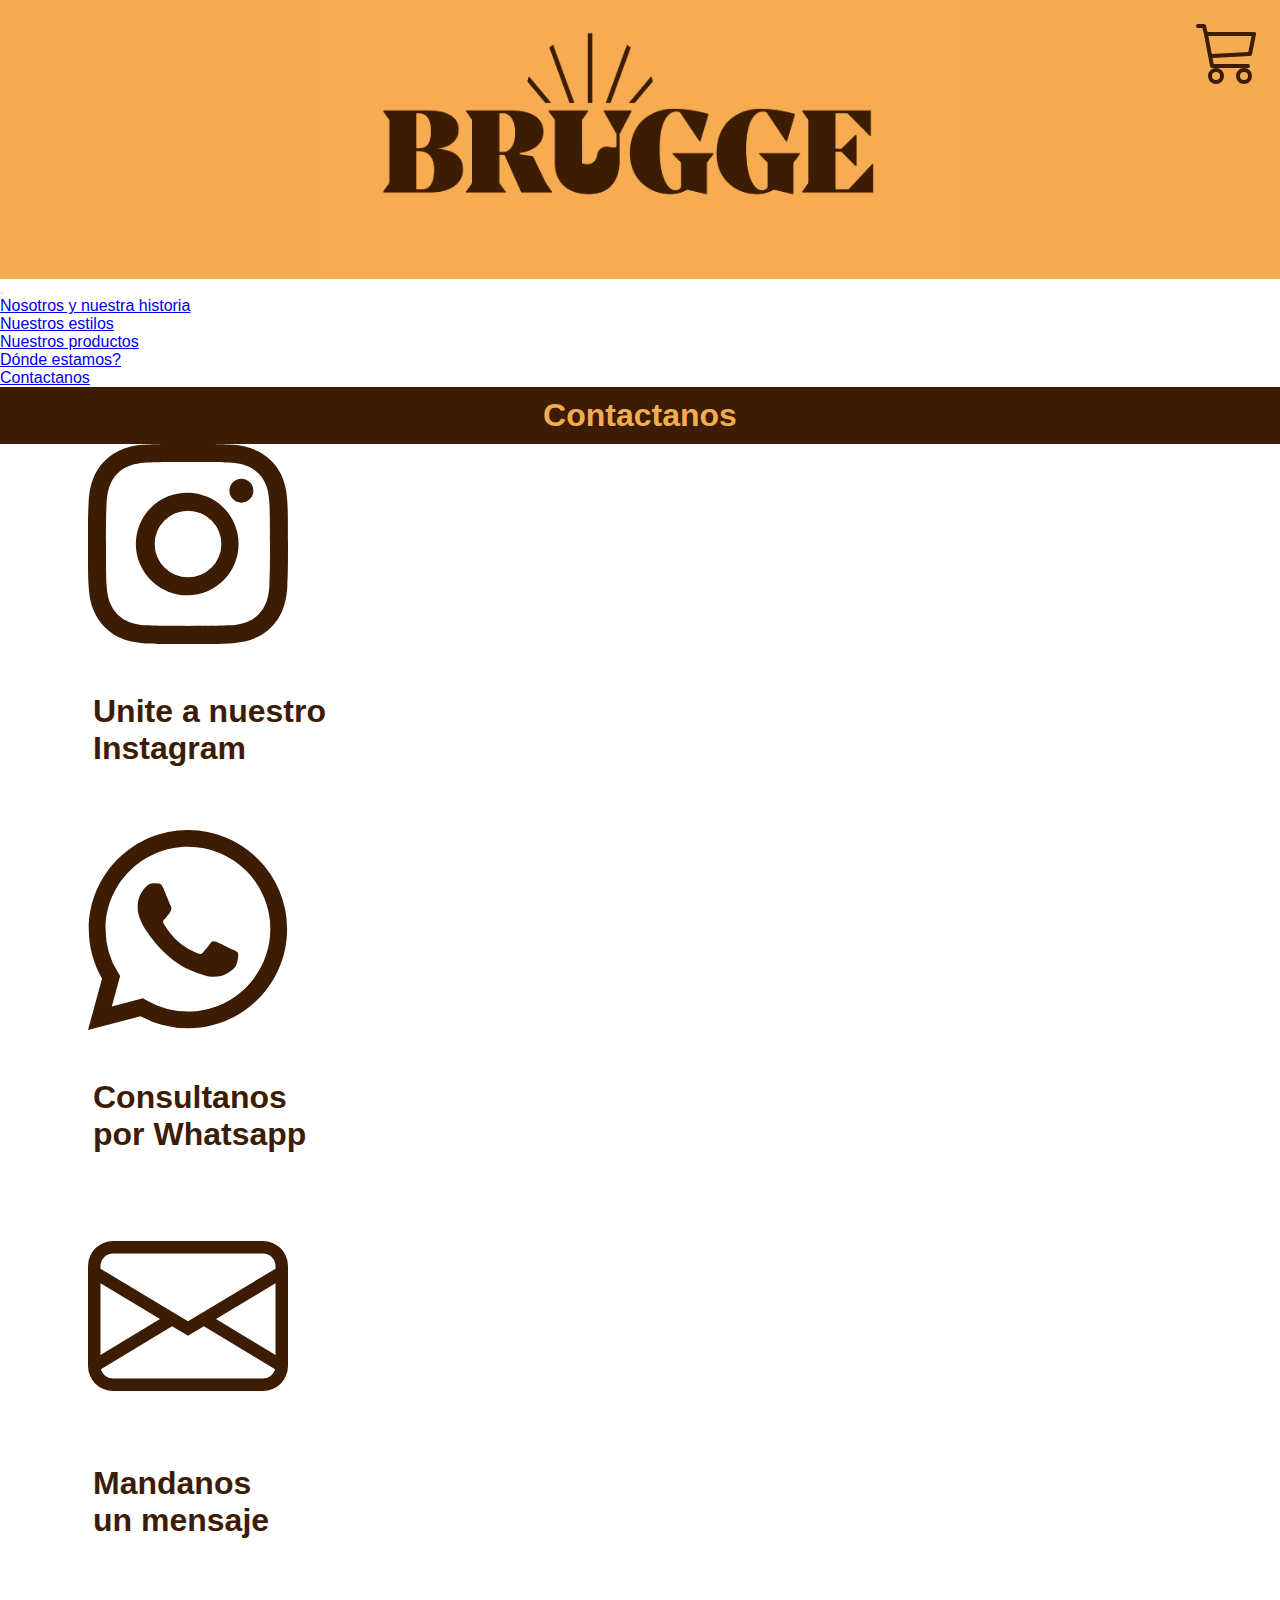
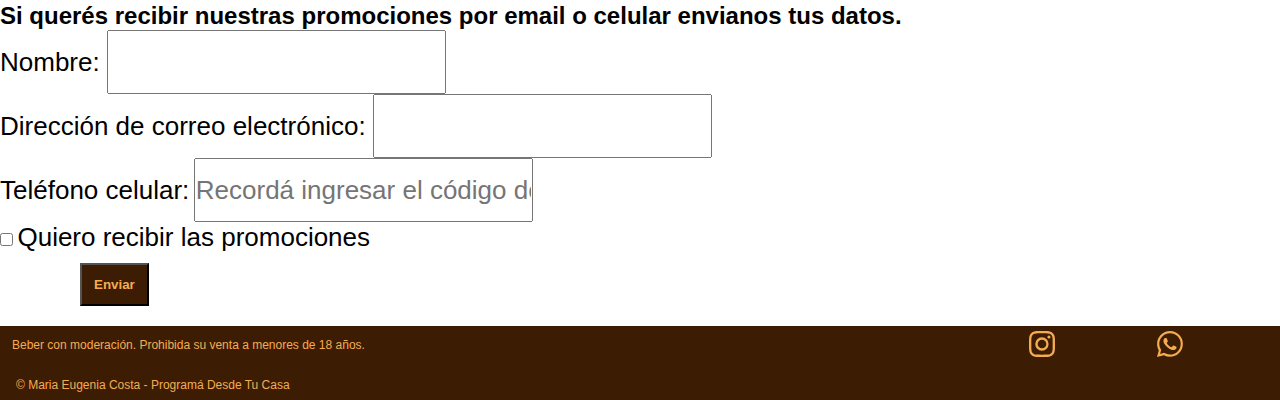
==== contactanos.html @ a0828ba6 "add files via upload" ====
<!DOCTYPE html>
<html lang="es">
<head>
  <meta charset="UTF-8">
  <meta name="viewport" content="width=device-width, initial-scale=1.0">
  <!-------Favicon--------->
  <link rel="shortcut icon" href="./img/favicon.ico" type="image/x-icon">
  <title>Brugge cerveza artesanal</title>
  <!--Link de Bootstrap-->
  <link href="https://cdn.jsdelivr.net/npm/bootstrap@5.0.0-beta1/dist/css/bootstrap.min.css" rel="stylesheet" integrity="sha384-giJF6kkoqNQ00vy+HMDP7azOuL0xtbfIcaT9wjKHr8RbDVddVHyTfAAsrekwKmP1" crossorigin="anonymous">
  <!--Link de JS de Bootstrap-->
  <script src="https://cdn.jsdelivr.net/npm/bootstrap@5.0.0-beta1/dist/js/bootstrap.bundle.min.js" integrity="sha384-ygbV9kiqUc6oa4msXn9868pTtWMgiQaeYH7/t7LECLbyPA2x65Kgf80OJFdroafW" crossorigin="anonymous"></script>
  <!--Link de mi estilo-->
  <link rel="stylesheet" href="./css/style.css">
  <link rel="stylesheet" href="./css/contactanos.css">
</head>
<body>
  <!------------------Header----------->
  <header>
    <figure class="logo">
      <img class="logo-marca" src="./img/logo_horizontal.png" alt="logo de Brugee">
    </figure>
    <!-------Link a Whatsapp con icono de carrito de compras----->
    <div id="carrito_de_compras"><a class="color-carrito" href="https://api.whatsapp.com/send/?phone=5491165896401&text&app_absent=0" target="_blank"><svg xmlns="http://www.w3.org/2000/svg" width="64" height="64" fill="currentColor" class="bi bi-cart3" viewBox="0 0 16 16">
      <path d="M0 1.5A.5.5 0 0 1 .5 1H2a.5.5 0 0 1 .485.379L2.89 3H14.5a.5.5 0 0 1 .49.598l-1 5a.5.5 0 0 1-.465.401l-9.397.472L4.415 11H13a.5.5 0 0 1 0 1H4a.5.5 0 0 1-.491-.408L2.01 3.607 1.61 2H.5a.5.5 0 0 1-.5-.5zM3.102 4l.84 4.479 9.144-.459L13.89 4H3.102zM5 12a2 2 0 1 0 0 4 2 2 0 0 0 0-4zm7 0a2 2 0 1 0 0 4 2 2 0 0 0 0-4zm-7 1a1 1 0 1 1 0 2 1 1 0 0 1 0-2zm7 0a1 1 0 1 1 0 2 1 1 0 0 1 0-2z"/>
    </svg> </a> 
    </div>
  </header>
  <!-------Barra de navegación------------->
  <nav class="navbar navbar-expand-lg navbar-light bg-light">
      <button class="navbar-toggler" type="button" data-bs-toggle="collapse" data-bs-target="#navbarNav" aria-controls="navbarNav" aria-expanded="false" aria-label="Toggle navigation">
        <span class="navbar-toggler-icon"></span>
      </button>
      <div class="collapse navbar-collapse" id="navbarNav">
        <ul class="navbar-nav">
          <li class="nav-item">
            <a class="nav-link" aria-current="page" href="index.html">Nosotros y nuestra historia</a>
          </li>
          <li class="nav-item">
            <a class="nav-link" href="nuestrosestilos.html">Nuestros estilos</a>
          </li>
          <li class="nav-item">
            <a class="nav-link" href="nuestrosproductos.html">Nuestros productos</a>
          </li>
          <li class="nav-item">
            <a class="nav-link" href="dondeestamos.html">Dónde estamos?</a>
          </li>
          <li class="nav-item">
            <a class="nav-link" href="contactanos.html">Contactanos</a>
          </li>
         
        </ul>
      </div>
    </div>
  </nav>
  <!----------Sección Contactanos---------->
  <main>
      <section class="titulo">
        <h1> Contactanos</h1>
      </section>

      <section class="container mt-5 mb-5">
        <section class="row justify-content-center">

          <div class="col-sm">
            <a class="link-contacto" href="https://www.instagram.com/bruggecerveza/" alt="instagram de brugge @bruggecerveza" target="_blank">
            <svg xmlns="http://www.w3.org/2000/svg" width="200" height="200" fill="currentColor" class="bi bi-instagram" viewBox="0 0 16 16">
              <path d="M8 0C5.829 0 5.556.01 4.703.048 3.85.088 3.269.222 2.76.42a3.917 3.917 0 0 0-1.417.923A3.927 3.927 0 0 0 .42 2.76C.222 3.268.087 3.85.048 4.7.01 5.555 0 5.827 0 8.001c0 2.172.01 2.444.048 3.297.04.852.174 1.433.372 1.942.205.526.478.972.923 1.417.444.445.89.719 1.416.923.51.198 1.09.333 1.942.372C5.555 15.99 5.827 16 8 16s2.444-.01 3.298-.048c.851-.04 1.434-.174 1.943-.372a3.916 3.916 0 0 0 1.416-.923c.445-.445.718-.891.923-1.417.197-.509.332-1.09.372-1.942C15.99 10.445 16 10.173 16 8s-.01-2.445-.048-3.299c-.04-.851-.175-1.433-.372-1.941a3.926 3.926 0 0 0-.923-1.417A3.911 3.911 0 0 0 13.24.42c-.51-.198-1.092-.333-1.943-.372C10.443.01 10.172 0 7.998 0h.003zm-.717 1.442h.718c2.136 0 2.389.007 3.232.046.78.035 1.204.166 1.486.275.373.145.64.319.92.599.28.28.453.546.598.92.11.281.24.705.275 1.485.039.843.047 1.096.047 3.231s-.008 2.389-.047 3.232c-.035.78-.166 1.203-.275 1.485a2.47 2.47 0 0 1-.599.919c-.28.28-.546.453-.92.598-.28.11-.704.24-1.485.276-.843.038-1.096.047-3.232.047s-2.39-.009-3.233-.047c-.78-.036-1.203-.166-1.485-.276a2.478 2.478 0 0 1-.92-.598 2.48 2.48 0 0 1-.6-.92c-.109-.281-.24-.705-.275-1.485-.038-.843-.046-1.096-.046-3.233 0-2.136.008-2.388.046-3.231.036-.78.166-1.204.276-1.486.145-.373.319-.64.599-.92.28-.28.546-.453.92-.598.282-.11.705-.24 1.485-.276.738-.034 1.024-.044 2.515-.045v.002zm4.988 1.328a.96.96 0 1 0 0 1.92.96.96 0 0 0 0-1.92zm-4.27 1.122a4.109 4.109 0 1 0 0 8.217 4.109 4.109 0 0 0 0-8.217zm0 1.441a2.667 2.667 0 1 1 0 5.334 2.667 2.667 0 0 1 0-5.334z"/>
            </svg> 
            <p class="texto-link-contacto">Unite a nuestro <br> Instagram</p>
            
          </a>
          </div>

          <div class="col-sm"> 
            <a class="link-contacto"  href="https://api.whatsapp.com/send/?phone=5491165896401&text&app_absent=0" target="_blank" alt="whatsapp de Brugge + 54 9 11 6589 4018">
              <svg xmlns="http://www.w3.org/2000/svg" width="200" height="200" fill="currentColor" class="bi bi-whatsapp" viewBox="0 0 16 16">
                <path d="M13.601 2.326A7.854 7.854 0 0 0 7.994 0C3.627 0 .068 3.558.064 7.926c0 1.399.366 2.76 1.057 3.965L0 16l4.204-1.102a7.933 7.933 0 0 0 3.79.965h.004c4.368 0 7.926-3.558 7.93-7.93A7.898 7.898 0 0 0 13.6 2.326zM7.994 14.521a6.573 6.573 0 0 1-3.356-.92l-.24-.144-2.494.654.666-2.433-.156-.251a6.56 6.56 0 0 1-1.007-3.505c0-3.626 2.957-6.584 6.591-6.584a6.56 6.56 0 0 1 4.66 1.931 6.557 6.557 0 0 1 1.928 4.66c-.004 3.639-2.961 6.592-6.592 6.592zm3.615-4.934c-.197-.099-1.17-.578-1.353-.646-.182-.065-.315-.099-.445.099-.133.197-.513.646-.627.775-.114.133-.232.148-.43.05-.197-.1-.836-.308-1.592-.985-.59-.525-.985-1.175-1.103-1.372-.114-.198-.011-.304.088-.403.087-.088.197-.232.296-.346.1-.114.133-.198.198-.33.065-.134.034-.248-.015-.347-.05-.099-.445-1.076-.612-1.47-.16-.389-.323-.335-.445-.34-.114-.007-.247-.007-.38-.007a.729.729 0 0 0-.529.247c-.182.198-.691.677-.691 1.654 0 .977.71 1.916.81 2.049.098.133 1.394 2.132 3.383 2.992.47.205.84.326 1.129.418.475.152.904.129 1.246.08.38-.058 1.171-.48 1.338-.943.164-.464.164-.86.114-.943-.049-.084-.182-.133-.38-.232z"/>
              </svg> 
              <p class="texto-link-contacto">Consultanos<br> por Whatsapp</p>
            </a>
          </div>

          <div class="col-sm"> 
            <a class="link-contacto"  href="mailto:info@brugge.com.ar?Subject=Consulta%20desde%20la%20web" alt="email de Brugge" target="_blank">
              <svg xmlns="http://www.w3.org/2000/svg" width="200" height="200" fill="currentColor" class="bi bi-envelope" viewBox="0 0 16 16">
                <path d="M0 4a2 2 0 0 1 2-2h12a2 2 0 0 1 2 2v8a2 2 0 0 1-2 2H2a2 2 0 0 1-2-2V4zm2-1a1 1 0 0 0-1 1v.217l7 4.2 7-4.2V4a1 1 0 0 0-1-1H2zm13 2.383l-4.758 2.855L15 11.114v-5.73zm-.034 6.878L9.271 8.82 8 9.583 6.728 8.82l-5.694 3.44A1 1 0 0 0 2 13h12a1 1 0 0 0 .966-.739zM1 11.114l4.758-2.876L1 5.383v5.73z"/>
              </svg>
              <p class="texto-link-contacto">Mandanos <br> un mensaje</p>
            </a>
          </div>
        </section>
      </section>
    

    <form action="https://formspree.io/f/mgepqlow" method="post">

      <div class="container mt-5 mb-5">
        <h2> Si querés recibir nuestras promociones por email o celular envianos tus datos.</h2>
        <label for="exampleInputName" class="form-label">Nombre: </label>
        <input type="text" name="exampleInputName" class="form-control" id="exampleInputName" aria-describedby="emailHelp" required>
      </div>

      <div class="container mt-5 mb-5">
        <label for="exampleInputEmail1" class="form-label">Dirección de correo electrónico: </label>
        <input type="email" name="exampleInputEmail1" class="form-control" id="exampleInputEmail1" aria-describedby="emailHelp" required>
      </div>


      <div class="container mt-5 mb-5">
        <label for="telefono" class="form-label" >Teléfono celular:</label>
        <input type="tel" name="telefono" class="form-control" id="telefono" placeholder="Recordá ingresar el código de área" required>
      </div>

      <div class="container mt-5 mb-5 form-check">
        <input type="checkbox" class="form-check-input" id="exampleCheck1">
        <label class="form-check-label" for="exampleCheck1">Quiero recibir las promociones</label>
      </div>
      <button type="submit" class="btn btn-primary">Enviar</button>
    </form>

  </main>
  <!----------------Footer------------->
  <footer>
    <!--------Advertencia con iconos------------>
    <section class="advertencia">
      <p class="texto-footer"> Beber con moderación. Prohibida su venta a menores de 18 años.</p>
    </section>

    <section class="icono">
      <a class="icono-contacto" href="https://www.instagram.com/bruggecerveza" target="_blank" rel="noopener noreferrer"> 
        <svg xmlns="http://www.w3.org/2000/svg" width="26" height="26" fill="currentColor" class="bi bi-instagram" viewBox="0 0 16 16">
        <path d="M8 0C5.829 0 5.556.01 4.703.048 3.85.088 3.269.222 2.76.42a3.917 3.917 0 0 0-1.417.923A3.927 3.927 0 0 0 .42 2.76C.222 3.268.087 3.85.048 4.7.01 5.555 0 5.827 0 8.001c0 2.172.01 2.444.048 3.297.04.852.174 1.433.372 1.942.205.526.478.972.923 1.417.444.445.89.719 1.416.923.51.198 1.09.333 1.942.372C5.555 15.99 5.827 16 8 16s2.444-.01 3.298-.048c.851-.04 1.434-.174 1.943-.372a3.916 3.916 0 0 0 1.416-.923c.445-.445.718-.891.923-1.417.197-.509.332-1.09.372-1.942C15.99 10.445 16 10.173 16 8s-.01-2.445-.048-3.299c-.04-.851-.175-1.433-.372-1.941a3.926 3.926 0 0 0-.923-1.417A3.911 3.911 0 0 0 13.24.42c-.51-.198-1.092-.333-1.943-.372C10.443.01 10.172 0 7.998 0h.003zm-.717 1.442h.718c2.136 0 2.389.007 3.232.046.78.035 1.204.166 1.486.275.373.145.64.319.92.599.28.28.453.546.598.92.11.281.24.705.275 1.485.039.843.047 1.096.047 3.231s-.008 2.389-.047 3.232c-.035.78-.166 1.203-.275 1.485a2.47 2.47 0 0 1-.599.919c-.28.28-.546.453-.92.598-.28.11-.704.24-1.485.276-.843.038-1.096.047-3.232.047s-2.39-.009-3.233-.047c-.78-.036-1.203-.166-1.485-.276a2.478 2.478 0 0 1-.92-.598 2.48 2.48 0 0 1-.6-.92c-.109-.281-.24-.705-.275-1.485-.038-.843-.046-1.096-.046-3.233 0-2.136.008-2.388.046-3.231.036-.78.166-1.204.276-1.486.145-.373.319-.64.599-.92.28-.28.546-.453.92-.598.282-.11.705-.24 1.485-.276.738-.034 1.024-.044 2.515-.045v.002zm4.988 1.328a.96.96 0 1 0 0 1.92.96.96 0 0 0 0-1.92zm-4.27 1.122a4.109 4.109 0 1 0 0 8.217 4.109 4.109 0 0 0 0-8.217zm0 1.441a2.667 2.667 0 1 1 0 5.334 2.667 2.667 0 0 1 0-5.334z"/>
        </svg>
      </a>
    </section>

    <section class="icono">
      <a class="icono-contacto" href="https://api.whatsapp.com/send/?phone=5491165896401&text&app_absent=0" target="_blank" rel="noopener noreferrer">
        <svg xmlns="http://www.w3.org/2000/svg" width="26" height="26" fill="currentColor" class="bi bi-whatsapp" viewBox="0 0 16 16">
          <path d="M13.601 2.326A7.854 7.854 0 0 0 7.994 0C3.627 0 .068 3.558.064 7.926c0 1.399.366 2.76 1.057 3.965L0 16l4.204-1.102a7.933 7.933 0 0 0 3.79.965h.004c4.368 0 7.926-3.558 7.93-7.93A7.898 7.898 0 0 0 13.6 2.326zM7.994 14.521a6.573 6.573 0 0 1-3.356-.92l-.24-.144-2.494.654.666-2.433-.156-.251a6.56 6.56 0 0 1-1.007-3.505c0-3.626 2.957-6.584 6.591-6.584a6.56 6.56 0 0 1 4.66 1.931 6.557 6.557 0 0 1 1.928 4.66c-.004 3.639-2.961 6.592-6.592 6.592zm3.615-4.934c-.197-.099-1.17-.578-1.353-.646-.182-.065-.315-.099-.445.099-.133.197-.513.646-.627.775-.114.133-.232.148-.43.05-.197-.1-.836-.308-1.592-.985-.59-.525-.985-1.175-1.103-1.372-.114-.198-.011-.304.088-.403.087-.088.197-.232.296-.346.1-.114.133-.198.198-.33.065-.134.034-.248-.015-.347-.05-.099-.445-1.076-.612-1.47-.16-.389-.323-.335-.445-.34-.114-.007-.247-.007-.38-.007a.729.729 0 0 0-.529.247c-.182.198-.691.677-.691 1.654 0 .977.71 1.916.81 2.049.098.133 1.394 2.132 3.383 2.992.47.205.84.326 1.129.418.475.152.904.129 1.246.08.38-.058 1.171-.48 1.338-.943.164-.464.164-.86.114-.943-.049-.084-.182-.133-.38-.232z"/>
        </svg>
      </a>
    </section>
     <!----------Legal------------>
    <section class="legal">
      <p class="texto-footer"> &#169 Maria Eugenia Costa - Programá Desde Tu Casa</p>
    </section>


  </footer>
  
</body>
</html>
---- css/style.css ----
* {
  box-sizing: border-box;
  margin: 0;
  padding: 0;
}

:root {
  --naranja: #F4AC52;
  --marron: #3D1C04;
} 

body {
  font-family: 'Roboto', sans-serif !important;
}

p {
  font-size: 20px;
}
/******** HEADER *********/

.logo {
  width: 100%;
  height: 200%;
  background-color: var(--naranja);
  margin: 0;
}

.logo-marca {
  width: 50%;
  margin: 0 25%;
}

#carrito_de_compras{
  position: fixed;
  top: 20px;
  right: 20px;
  z-index: 999;
}

.color-carrito {
  color: var(--marron);
}

/******** TITULO DE LA SECCIÓN***************/

.titulo {
  background-color: var(--marron);
  color: var(--naranja);
  text-align: center;
  padding: 10px 0;
}

/***************NOSOTROS Y NUESTRA HISTORIA*******/
.foto-equipo {
  width: 100%;
}


.products-stripe {
  overflow-x: scroll;
  padding-top: 1rem;
  padding-bottom: 1rem;
}

.stripe-container {
  display: flex;
  width: 250px;
  flex-shrink: 0;
  margin-right: 1rem;
}
/*******************FOOTER*************/

.advertencia {
  width: 80%;
  height: 36px;
  float: left;
  background-color: var(--marron);
  box-sizing: border-box;
  color: var(--naranja);
  padding: 12px 0px 6px 12px;
  text-align: left;
}

.texto-footer {
  font-size: 12px;
}

.icono {
  width: 10%;
  height: 36px;
  float: left;
  background-color: var(--marron);
  box-sizing: border-box;
  padding: 5px;
}

.icono-contacto {
  color: var(--naranja);
  text-decoration: none;
}

.legal {
  width: 100%;
  clear: both;
  background-color: var(--marron);
  box-sizing: border-box;
  color: var(--naranja);
  font-size: 10px;
  padding: 16px 0px 8px 16px;
  text-align: left;
}

@media screen and (max-width: 499px) {
  .advertencia {
    width: 70%;
    height: 72px;
    box-sizing: border-box;
    font-size: 12px;
    padding: 12px 0px 6px 12px;
    text-align: left;
  
  }
  
  .icono {
    width: 15%;
    height: 72px;
    box-sizing: border-box;  
  }
  
  .legal {
    box-sizing: border-box;
    padding: 16px 0px 8px 16px;
    text-align: left;
  }
}
---- css/contactanos.css ----
.col-sm {
  padding-left: 3rem;
}

/*******iconos de contacto*****/
.link-contacto {
 color: var(--marron);
 text-decoration: none;
 margin: 40px;
}

.link-contacto:hover {
  color: var(--naranja);
  text-decoration: none;
 }

 .texto-link-contacto {
   font-size: 32px;
   font-weight: bolder;
   margin: 45px;
 }



/***************Formulario*****/

label {
  font-size: 26px;
  padding-top: 1rem;
}

.form-control {
  height: 4rem;
  cursor: pointer;
  font-size: 26px !important;
}

.form-control:focus {
  border-color: var(--marron);
  box-shadow: 0 0 0 0.35rem rgb(0 0 0 / 10%);
  -moz-box-shadow: 0 0 0 0.25rem rgb(0 0 0 / 10%);
  -webkit-box-shadow: 0 0 0 0.25rem rgb(0 0 0 / 10%);
} 
/*******Boton*******/
.btn {
  padding: 12px;
  margin: 10px 0px 20px 80px;
}
.btn-primary {
  background-color: var(--marron);
  color: var(--naranja);
  font-weight: 600;
}

.btn-primary:hover {
  background-color: var(--naranja);
  color: var(--marron);
  padding: 15px;
}
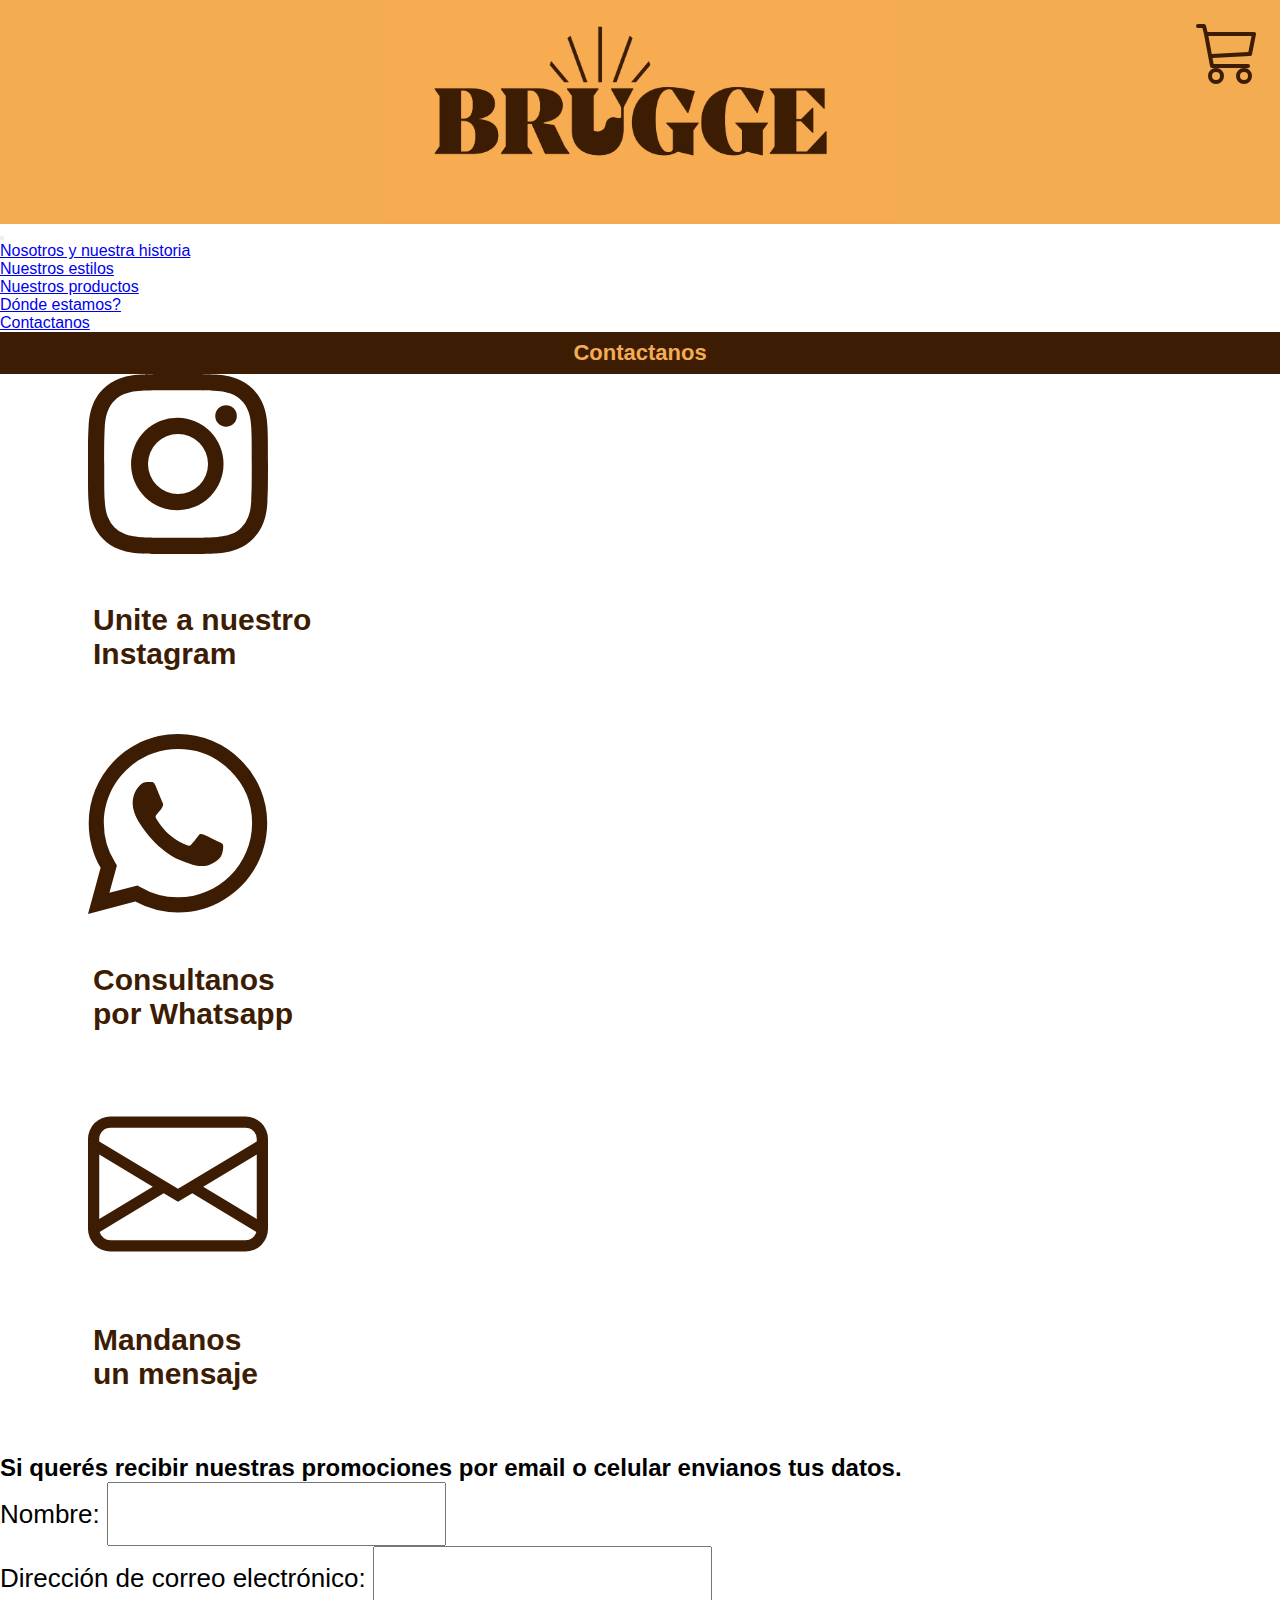
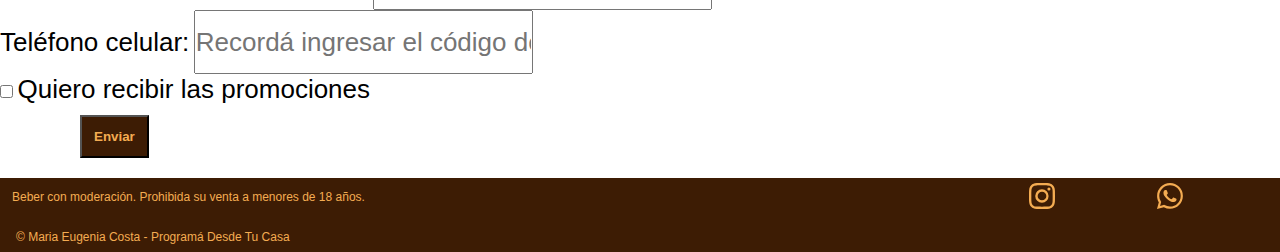
==== commit 69b1d5ac: "Add files via upload" ====
--- a/contactanos.html
+++ b/contactanos.html
@@ -18,7 +18,7 @@
   <!------------------Header----------->
   <header>
     <figure class="logo">
-      <img class="logo-marca" src="./img/logo_horizontal.png" alt="logo de Brugee">
+      <a href="index.html" alt="logo de Brugge"> <img class="logo-marca" src="./img/logo_horizontal.png" alt="logo de Brugee"> </a>
     </figure>
     <!-------Link a Whatsapp con icono de carrito de compras----->
     <div id="carrito_de_compras"><a class="color-carrito" href="https://api.whatsapp.com/send/?phone=5491165896401&text&app_absent=0" target="_blank"><svg xmlns="http://www.w3.org/2000/svg" width="64" height="64" fill="currentColor" class="bi bi-cart3" viewBox="0 0 16 16">
@@ -64,7 +64,7 @@
 
           <div class="col-sm">
             <a class="link-contacto" href="https://www.instagram.com/bruggecerveza/" alt="instagram de brugge @bruggecerveza" target="_blank">
-            <svg xmlns="http://www.w3.org/2000/svg" width="200" height="200" fill="currentColor" class="bi bi-instagram" viewBox="0 0 16 16">
+            <svg xmlns="http://www.w3.org/2000/svg" width="180" height="180" fill="currentColor" class="bi bi-instagram" viewBox="0 0 16 16">
               <path d="M8 0C5.829 0 5.556.01 4.703.048 3.85.088 3.269.222 2.76.42a3.917 3.917 0 0 0-1.417.923A3.927 3.927 0 0 0 .42 2.76C.222 3.268.087 3.85.048 4.7.01 5.555 0 5.827 0 8.001c0 2.172.01 2.444.048 3.297.04.852.174 1.433.372 1.942.205.526.478.972.923 1.417.444.445.89.719 1.416.923.51.198 1.09.333 1.942.372C5.555 15.99 5.827 16 8 16s2.444-.01 3.298-.048c.851-.04 1.434-.174 1.943-.372a3.916 3.916 0 0 0 1.416-.923c.445-.445.718-.891.923-1.417.197-.509.332-1.09.372-1.942C15.99 10.445 16 10.173 16 8s-.01-2.445-.048-3.299c-.04-.851-.175-1.433-.372-1.941a3.926 3.926 0 0 0-.923-1.417A3.911 3.911 0 0 0 13.24.42c-.51-.198-1.092-.333-1.943-.372C10.443.01 10.172 0 7.998 0h.003zm-.717 1.442h.718c2.136 0 2.389.007 3.232.046.78.035 1.204.166 1.486.275.373.145.64.319.92.599.28.28.453.546.598.92.11.281.24.705.275 1.485.039.843.047 1.096.047 3.231s-.008 2.389-.047 3.232c-.035.78-.166 1.203-.275 1.485a2.47 2.47 0 0 1-.599.919c-.28.28-.546.453-.92.598-.28.11-.704.24-1.485.276-.843.038-1.096.047-3.232.047s-2.39-.009-3.233-.047c-.78-.036-1.203-.166-1.485-.276a2.478 2.478 0 0 1-.92-.598 2.48 2.48 0 0 1-.6-.92c-.109-.281-.24-.705-.275-1.485-.038-.843-.046-1.096-.046-3.233 0-2.136.008-2.388.046-3.231.036-.78.166-1.204.276-1.486.145-.373.319-.64.599-.92.28-.28.546-.453.92-.598.282-.11.705-.24 1.485-.276.738-.034 1.024-.044 2.515-.045v.002zm4.988 1.328a.96.96 0 1 0 0 1.92.96.96 0 0 0 0-1.92zm-4.27 1.122a4.109 4.109 0 1 0 0 8.217 4.109 4.109 0 0 0 0-8.217zm0 1.441a2.667 2.667 0 1 1 0 5.334 2.667 2.667 0 0 1 0-5.334z"/>
             </svg> 
             <p class="texto-link-contacto">Unite a nuestro <br> Instagram</p>
@@ -74,7 +74,7 @@
 
           <div class="col-sm"> 
             <a class="link-contacto"  href="https://api.whatsapp.com/send/?phone=5491165896401&text&app_absent=0" target="_blank" alt="whatsapp de Brugge + 54 9 11 6589 4018">
-              <svg xmlns="http://www.w3.org/2000/svg" width="200" height="200" fill="currentColor" class="bi bi-whatsapp" viewBox="0 0 16 16">
+              <svg xmlns="http://www.w3.org/2000/svg" width="180" height="180" fill="currentColor" class="bi bi-whatsapp" viewBox="0 0 16 16">
                 <path d="M13.601 2.326A7.854 7.854 0 0 0 7.994 0C3.627 0 .068 3.558.064 7.926c0 1.399.366 2.76 1.057 3.965L0 16l4.204-1.102a7.933 7.933 0 0 0 3.79.965h.004c4.368 0 7.926-3.558 7.93-7.93A7.898 7.898 0 0 0 13.6 2.326zM7.994 14.521a6.573 6.573 0 0 1-3.356-.92l-.24-.144-2.494.654.666-2.433-.156-.251a6.56 6.56 0 0 1-1.007-3.505c0-3.626 2.957-6.584 6.591-6.584a6.56 6.56 0 0 1 4.66 1.931 6.557 6.557 0 0 1 1.928 4.66c-.004 3.639-2.961 6.592-6.592 6.592zm3.615-4.934c-.197-.099-1.17-.578-1.353-.646-.182-.065-.315-.099-.445.099-.133.197-.513.646-.627.775-.114.133-.232.148-.43.05-.197-.1-.836-.308-1.592-.985-.59-.525-.985-1.175-1.103-1.372-.114-.198-.011-.304.088-.403.087-.088.197-.232.296-.346.1-.114.133-.198.198-.33.065-.134.034-.248-.015-.347-.05-.099-.445-1.076-.612-1.47-.16-.389-.323-.335-.445-.34-.114-.007-.247-.007-.38-.007a.729.729 0 0 0-.529.247c-.182.198-.691.677-.691 1.654 0 .977.71 1.916.81 2.049.098.133 1.394 2.132 3.383 2.992.47.205.84.326 1.129.418.475.152.904.129 1.246.08.38-.058 1.171-.48 1.338-.943.164-.464.164-.86.114-.943-.049-.084-.182-.133-.38-.232z"/>
               </svg> 
               <p class="texto-link-contacto">Consultanos<br> por Whatsapp</p>
@@ -83,7 +83,7 @@
 
           <div class="col-sm"> 
             <a class="link-contacto"  href="mailto:info@brugge.com.ar?Subject=Consulta%20desde%20la%20web" alt="email de Brugge" target="_blank">
-              <svg xmlns="http://www.w3.org/2000/svg" width="200" height="200" fill="currentColor" class="bi bi-envelope" viewBox="0 0 16 16">
+              <svg xmlns="http://www.w3.org/2000/svg" width="180" height="180" fill="currentColor" class="bi bi-envelope" viewBox="0 0 16 16">
                 <path d="M0 4a2 2 0 0 1 2-2h12a2 2 0 0 1 2 2v8a2 2 0 0 1-2 2H2a2 2 0 0 1-2-2V4zm2-1a1 1 0 0 0-1 1v.217l7 4.2 7-4.2V4a1 1 0 0 0-1-1H2zm13 2.383l-4.758 2.855L15 11.114v-5.73zm-.034 6.878L9.271 8.82 8 9.583 6.728 8.82l-5.694 3.44A1 1 0 0 0 2 13h12a1 1 0 0 0 .966-.739zM1 11.114l4.758-2.876L1 5.383v5.73z"/>
               </svg>
               <p class="texto-link-contacto">Mandanos <br> un mensaje</p>
--- a/css/style.css
+++ b/css/style.css
@@ -26,8 +26,8 @@
 }
 
 .logo-marca {
-  width: 50%;
-  margin: 0 25%;
+  width: 40%;
+  margin: 0 30%;
 }
 
 #carrito_de_compras{
@@ -47,7 +47,11 @@
   background-color: var(--marron);
   color: var(--naranja);
   text-align: center;
-  padding: 10px 0;
+  padding: 8px 0;
+}
+
+h1 {
+  font-size: 22px;
 }
 
 /***************NOSOTROS Y NUESTRA HISTORIA*******/
--- a/css/contactanos.css
+++ b/css/contactanos.css
@@ -15,7 +15,7 @@
  }
 
  .texto-link-contacto {
-   font-size: 32px;
+   font-size: 30px;
    font-weight: bolder;
    margin: 45px;
  }
